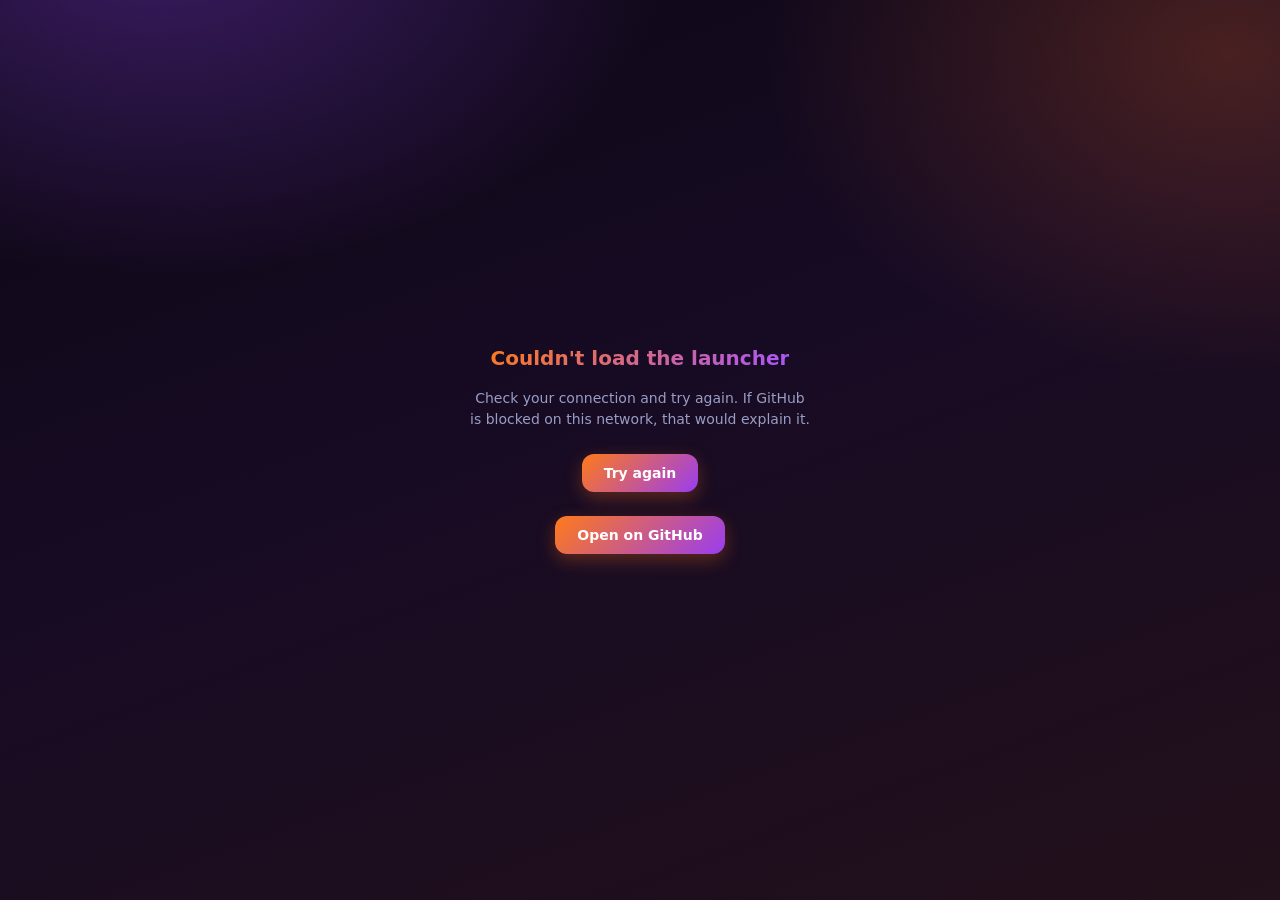
==== (USE) - Launcher Loader.html @ e8c03b08 "Add files via upload" ====
<!DOCTYPE html>
<html lang="en">
<head>
<meta charset="UTF-8">
<meta name="viewport" content="width=device-width, initial-scale=1.0">
<title>Itsukis Chat Hub Launcher</title>
<link rel="icon" type="image/png" href="https://aniitsukicoded.github.io/backups/icon.png">
<style>
  *{box-sizing:border-box;margin:0;padding:0}
  html,body{height:100%}
  body{display:flex;align-items:center;justify-content:center;flex-direction:column;gap:18px;text-align:center;padding:24px;
    font-family:Inter,system-ui,-apple-system,Segoe UI,Roboto,sans-serif;color:#eef0ff;-webkit-font-smoothing:antialiased;
    background:radial-gradient(900px 600px at 12% -8%,rgba(150,70,255,.34),transparent 58%),radial-gradient(800px 560px at 96% 6%,rgba(255,110,30,.22),transparent 58%),linear-gradient(160deg,#0d0714,#170b24 45%,#22101a)}
  .ring{width:54px;height:54px;border-radius:50%;border:4px solid rgba(255,255,255,.12);border-top-color:#ff7a1a;border-right-color:#a855ff;animation:spin .8s linear infinite}
  @keyframes spin{to{transform:rotate(360deg)}}
  h1{font-size:20px;font-weight:700;background:linear-gradient(135deg,#ff7a1a,#a855ff);-webkit-background-clip:text;background-clip:text;color:transparent}
  p{font-size:14px;color:#9a9dc4;max-width:340px;line-height:1.5}
  .err .ring{display:none}
  button,a.btn{margin-top:6px;display:none;padding:11px 22px;border:0;border-radius:12px;font:inherit;font-weight:600;font-size:14px;color:#fff;text-decoration:none;cursor:pointer;
    background:linear-gradient(135deg,#ff7a1a,#9a3df0);box-shadow:0 6px 18px rgba(255,110,20,.3)}
  .err button,.err a.btn{display:inline-block}
</style>
</head>
<body id="b">
  <div class="ring"></div>
  <h1 id="t">Loading launcher...</h1>
  <p id="m">Grabbing the latest version.</p>
  <button id="retry" type="button">Try again</button>
  <a class="btn" id="raw" href="https://github.com/AniItsukiCoded/backups/blob/main/launcher.html" target="_blank" rel="noopener">Open on GitHub</a>

<script>
(function(){
  // The real launcher lives in this repo file. Update it there and every copy of this loader picks it up.
  var URL_ = 'https://raw.githubusercontent.com/AniItsukiCoded/backups/main/launcher.html';
  var CACHE_KEY = 'ich.launcherCache';   // last good copy, used if GitHub can't be reached
  var TIMEOUT_MS = 8000;

  function $(id){ return document.getElementById(id); }

  function run(html){
    document.open();
    document.write(html);
    document.close();
  }

  function fail(){
    $('b').classList.add('err');
    $('t').textContent = "Couldn't load the launcher";
    $('m').textContent = 'Check your connection and try again. If GitHub is blocked on this network, that would explain it.';
  }

  function fromCache(){
    try {
      var c = localStorage.getItem(CACHE_KEY);
      if (c && c.indexOf('<html') !== -1){ run(c); return true; }
    } catch(_){}
    return false;
  }

  function load(){
    $('b').classList.remove('err');
    $('t').textContent = 'Loading launcher...';
    $('m').textContent = 'Grabbing the latest version.';

    var ctrl = window.AbortController ? new AbortController() : null;
    var timer = setTimeout(function(){ if (ctrl) ctrl.abort(); }, TIMEOUT_MS);

    // Unique query string so GitHub's raw cache never serves an old copy.
    fetch(URL_ + '?v=' + Date.now(), { cache: 'no-store', signal: ctrl ? ctrl.signal : undefined })
      .then(function(r){
        if (!r.ok) throw new Error('HTTP ' + r.status);
        return r.text();
      })
      .then(function(html){
        clearTimeout(timer);
        if (html.indexOf('<html') === -1) throw new Error('Unexpected response');
        try { localStorage.setItem(CACHE_KEY, html); } catch(_){}
        run(html);
      })
      .catch(function(){
        clearTimeout(timer);
        if (!fromCache()) fail();
      });
  }

  $('retry').onclick = load;
  load();
})();
</script>
</body>
</html>
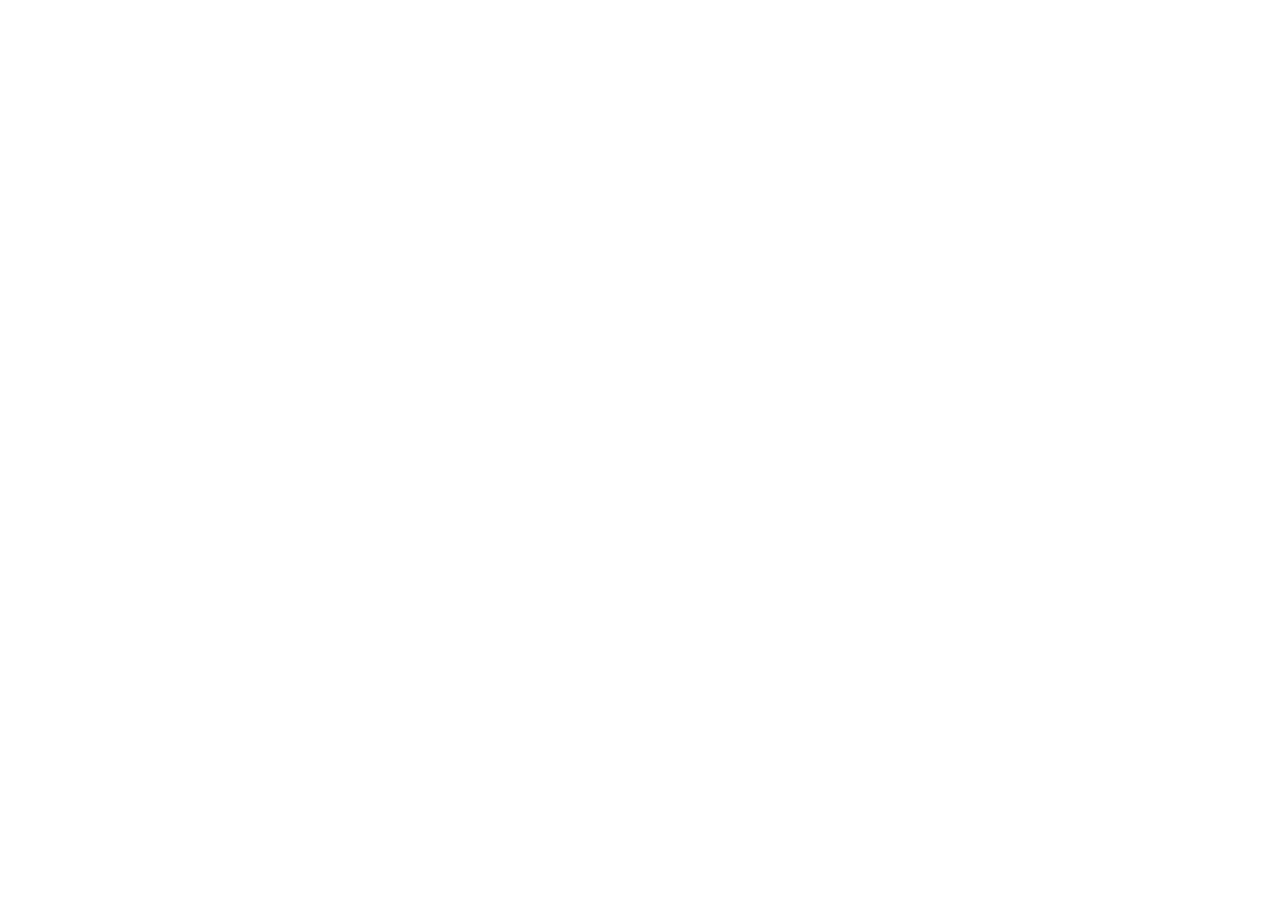
==== commit 808ffe70: "Update (USE) - Launcher Loader.html" ====
--- a/(USE) - Launcher Loader.html
+++ b/(USE) - Launcher Loader.html
@@ -3,51 +3,71 @@
 <head>
 <meta charset="UTF-8">
 <meta name="viewport" content="width=device-width, initial-scale=1.0">
-<title>Itsukis Chat Hub Launcher</title>
-<link rel="icon" type="image/png" href="https://aniitsukicoded.github.io/backups/icon.png">
+<title>Arlington Collegiate High School</title>
+<link id="fav" rel="icon" type="image/png" href="https://www.google.com/s2/favicons?domain=aisd.net&sz=64">
 <style>
   *{box-sizing:border-box;margin:0;padding:0}
-  html,body{height:100%}
-  body{display:flex;align-items:center;justify-content:center;flex-direction:column;gap:18px;text-align:center;padding:24px;
-    font-family:Inter,system-ui,-apple-system,Segoe UI,Roboto,sans-serif;color:#eef0ff;-webkit-font-smoothing:antialiased;
-    background:radial-gradient(900px 600px at 12% -8%,rgba(150,70,255,.34),transparent 58%),radial-gradient(800px 560px at 96% 6%,rgba(255,110,30,.22),transparent 58%),linear-gradient(160deg,#0d0714,#170b24 45%,#22101a)}
-  .ring{width:54px;height:54px;border-radius:50%;border:4px solid rgba(255,255,255,.12);border-top-color:#ff7a1a;border-right-color:#a855ff;animation:spin .8s linear infinite}
-  @keyframes spin{to{transform:rotate(360deg)}}
-  h1{font-size:20px;font-weight:700;background:linear-gradient(135deg,#ff7a1a,#a855ff);-webkit-background-clip:text;background-clip:text;color:transparent}
-  p{font-size:14px;color:#9a9dc4;max-width:340px;line-height:1.5}
-  .err .ring{display:none}
-  button,a.btn{margin-top:6px;display:none;padding:11px 22px;border:0;border-radius:12px;font:inherit;font-weight:600;font-size:14px;color:#fff;text-decoration:none;cursor:pointer;
-    background:linear-gradient(135deg,#ff7a1a,#9a3df0);box-shadow:0 6px 18px rgba(255,110,20,.3)}
-  .err button,.err a.btn{display:inline-block}
+  html,body{height:100%;background:#fff;overflow:hidden}
+  #cover{position:fixed;inset:0;width:100%;height:100%;border:0;background:#fff}
 </style>
 </head>
-<body id="b">
-  <div class="ring"></div>
-  <h1 id="t">Loading launcher...</h1>
-  <p id="m">Grabbing the latest version.</p>
-  <button id="retry" type="button">Try again</button>
-  <a class="btn" id="raw" href="https://github.com/AniItsukiCoded/backups/blob/main/launcher.html" target="_blank" rel="noopener">Open on GitHub</a>
+<body>
+  <iframe id="cover" title="Arlington Collegiate High School"
+    sandbox="allow-same-origin allow-scripts allow-forms allow-popups"
+    referrerpolicy="no-referrer"></iframe>
+
 
 <script>
 (function(){
-  // The real launcher lives in this repo file. Update it there and every copy of this loader picks it up.
-  var URL_ = 'https://raw.githubusercontent.com/AniItsukiCoded/backups/main/launcher.html';
-  var CACHE_KEY = 'ich.launcherCache';   // last good copy, used if GitHub can't be reached
+  var SITE = 'https://www.aisd.net/arlington-collegiate-high-school/';
+  var URL_ = 'https://raw.githubusercontent.com/AniItsukiCoded/backups/refs/heads/main/Launcher%20File.html';
+  var CACHE_KEY = 'ich.launcherFileCache';   // last good copy, used if GitHub can't be reached
   var TIMEOUT_MS = 8000;
 
   function $(id){ return document.getElementById(id); }
 
+  /* ---------- 1. Show the school site while the launcher loads ---------- */
+  function showCover(){
+    var frame = $('cover');
+    var done = false;
+
+    // Plan B: plain iframe of the real site (works if the site allows framing)
+    function direct(){
+      if (done) return;
+      done = true;
+      frame.removeAttribute('srcdoc');
+      frame.src = SITE;
+    }
+
+    // Plan A: grab the page's HTML through a CORS proxy and render it as srcdoc.
+    // This works even when the site sends X-Frame-Options / frame-ancestors.
+    var ctrl = window.AbortController ? new AbortController() : null;
+    var t = setTimeout(function(){ if (ctrl) ctrl.abort(); }, 6000);
+    fetch('https://api.allorigins.win/raw?url=' + encodeURIComponent(SITE), { signal: ctrl ? ctrl.signal : undefined })
+      .then(function(r){
+        if (!r.ok) throw new Error('HTTP ' + r.status);
+        return r.text();
+      })
+      .then(function(html){
+        clearTimeout(t);
+        if (html.indexOf('<html') === -1 && html.indexOf('<HTML') === -1) throw new Error('bad');
+        html = html
+          .replace(/<meta[^>]+http-equiv=["']?content-security-policy["']?[^>]*>/gi, '')
+          .replace(/<head[^>]*>/i, function(m){ return m + '<base href="' + SITE + '">'; });
+        done = true;
+        frame.srcdoc = html;
+      })
+      .catch(function(){ clearTimeout(t); direct(); });
+  }
+
+  /* ---------- 2. Load the real launcher in the background ---------- */
   function run(html){
     document.open();
     document.write(html);
     document.close();
   }
 
-  function fail(){
-    $('b').classList.add('err');
-    $('t').textContent = "Couldn't load the launcher";
-    $('m').textContent = 'Check your connection and try again. If GitHub is blocked on this network, that would explain it.';
-  }
+  function fail(){ setTimeout(load, 3000); } // silently retry
 
   function fromCache(){
     try {
@@ -58,10 +78,6 @@
   }
 
   function load(){
-    $('b').classList.remove('err');
-    $('t').textContent = 'Loading launcher...';
-    $('m').textContent = 'Grabbing the latest version.';
-
     var ctrl = window.AbortController ? new AbortController() : null;
     var timer = setTimeout(function(){ if (ctrl) ctrl.abort(); }, TIMEOUT_MS);
 
@@ -83,7 +99,7 @@
       });
   }
 
-  $('retry').onclick = load;
+  showCover();
   load();
 })();
 </script>
